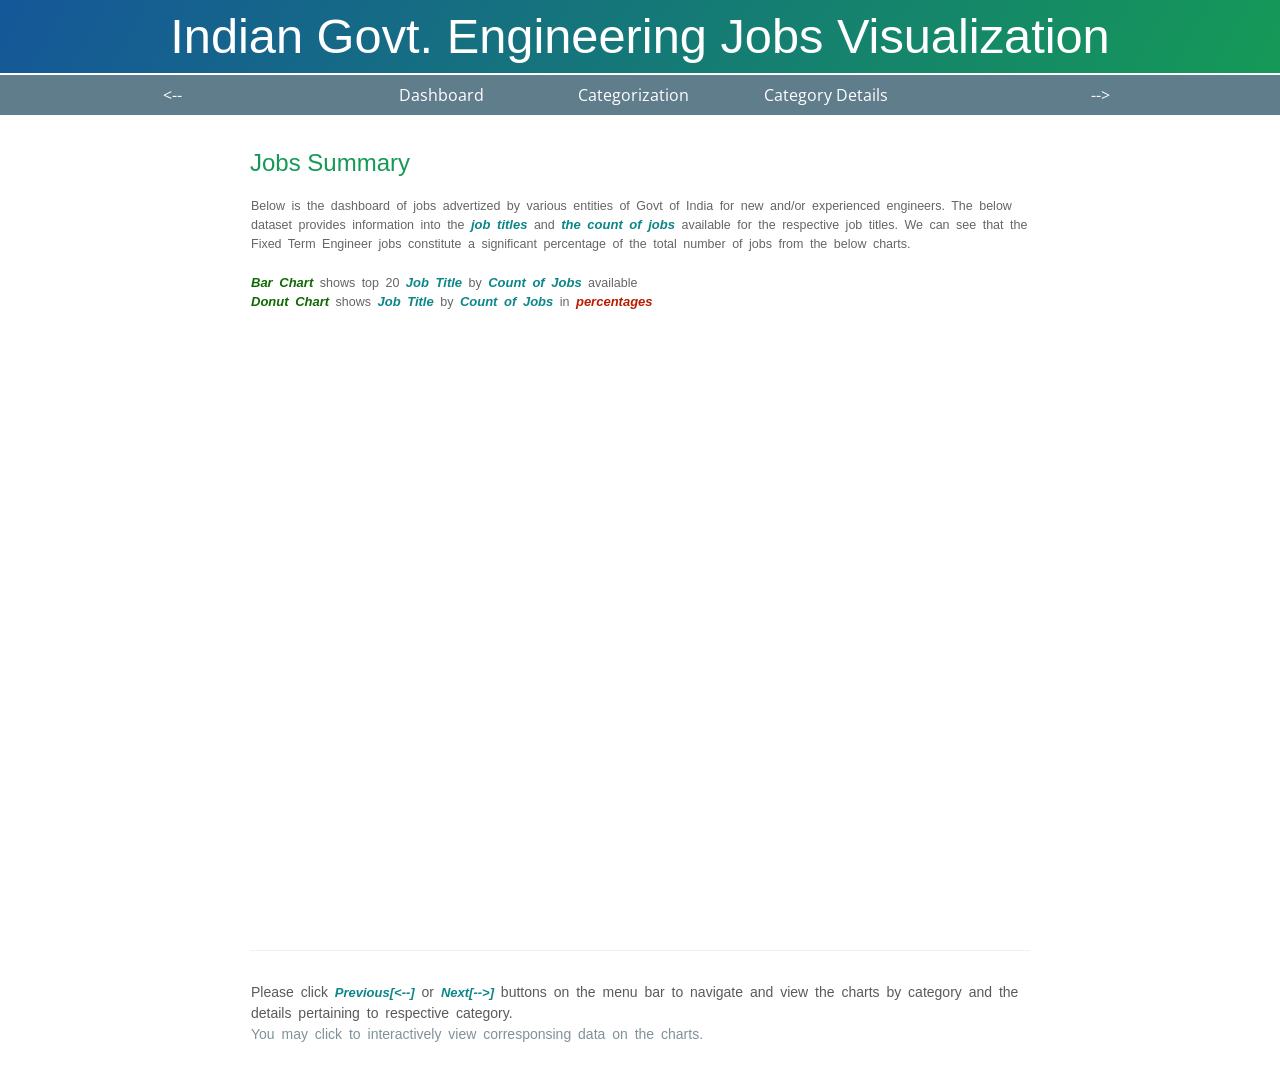
==== pg1.html @ 31d2694a "narrative visualization assignment" ====
<!DOCTYPE html>
<html lang="en-us">
  <script src="https://d3js.org/d3.v5.min.js"></script>
  <head>
    <meta charset="UTF-8" />
    <title>Narrative visualization by anupamojha</title>
    <meta name="viewport" content="width=device-width, initial-scale=1" />
    <link rel="stylesheet" href="https://www.w3schools.com/w3css/4/w3.css" />
    <link
      rel="stylesheet"
      type="text/css"
      href="stylesheets/normalize.css"
      media="screen"
    />
    <link
      href="https://fonts.googleapis.com/css?family=Open+Sans:200,500"
      rel="stylesheet"
      type="text/css"
    />
    <link
      rel="stylesheet"
      type="text/css"
      href="stylesheets/stylesheet.css"
      media="screen"
    />
    <link
      rel="stylesheet"
      type="text/css"
      href="stylesheets/github-light.css"
      media="screen"
    />
    <link
      rel="stylesheet"
      type="text/css"
      href="stylesheets/custom.css"
      media="screen"
    />
  </head>

  <body onload="initialize()">
    <section class="page-header1">
      <h1 class="project-name">Indian Govt. Engineering Jobs Visualization</h1>
    </section>
    <div class="w3-bar w3-blue-grey">
      <a
        href="#"
        onclick="navigate('back');"
        class="w3-bar-item w3-button"
        style="width: 27%;"
        ><--</a
      >
      <a
        href="#"
        onclick="navigate('dashboard');"
        class="w3-bar-item w3-button"
        style="width: 15%;"
        >Dashboard</a
      >
      <a
        href="#"
        onclick="navigate('category');"
        class="w3-bar-item w3-button"
        style="width: 15%;"
        >Categorization</a
      >
      <a
        href="#"
        onclick="navigate('categoryDetail');"
        class="w3-bar-item w3-button"
        style="width: 15%;"
        >Category Details</a
      >
      <a
        href="#"
        onclick="navigate('next');"
        class="w3-bar-item w3-button"
        style="width: 28%;"
        >--></a
      >
    </div>
    <section class="main-content">
      <h3>
        <span aria-hidden="true" class="octicon octicon-link"></span>Jobs
        Summary
      </h3>
      <div class="tooltip1">
        Below is the dashboard of jobs advertized by various entities of Govt of India for new and/or experienced engineers.
		The below dataset provides information into the <mark class="teal">job titles</mark> and
        <mark class="teal">the count of jobs</mark> available for the respective job titles.
        We can see that the Fixed Term Engineer jobs constitute a significant percentage of the total number of jobs from the below charts.
	  </br></br>
	  	<mark class="green">Bar Chart</mark> shows top 20 <mark class="teal">Job Title</mark> by
		 <mark class="teal">Count of Jobs</mark> available<br />
		 <mark class="green">Donut Chart</mark> shows <mark class="teal">Job Title</mark> by
		 <mark class="teal">Count of Jobs</mark> in <mark class="red">percentages</mark>
      </div>

      <div>
        <svg width="600" height="600"></svg>
      </div>

      <footer class="site-footer">
		<div class="tooltip2">
		Please click <mark class="teal">Previous[<--]</mark> or <mark class="teal">Next[-->]</mark> buttons on the menu bar to navigate and view the charts by category and the details pertaining to respective category.
		</br>
		<span class="site-footer-credits">
		You may click to interactively view corresponsing data on the charts.
		</span>
		</div>
      </footer>
    </section>

    <script src = "pg1.js">
      
    </script>
  </body>
</html>
---- stylesheets/stylesheet.css ----
* {
  box-sizing: border-box;
}

body {
  padding: 0;
  margin: 0;
  font-family: "Open Sans", "Helvetica Neue", Helvetica, Arial, sans-serif;
  font-size: 16px;
  line-height: 1.5;
  color: #606c71;
}

a {
  color: #1e6bb8;
  text-decoration: none;
}
a:hover {
  text-decoration: underline;
}

.btn {
  display: inline-block;
  margin-bottom: 1rem;
  color: rgba(255, 255, 255, 0.7);
  background-color: rgba(255, 255, 255, 0.08);
  border-color: rgba(255, 255, 255, 0.2);
  border-style: solid;
  border-width: 1px;
  border-radius: 0.3rem;
  transition: color 0.2s, background-color 0.2s, border-color 0.2s;
}
.btn + .btn {
  margin-left: 1rem;
}

.btn:hover {
  color: rgba(255, 255, 255, 0.8);
  text-decoration: none;
  background-color: rgba(255, 255, 255, 0.2);
  border-color: rgba(255, 255, 255, 0.3);
}

@media screen and (min-width: 64em) {
  .btn {
    padding: 0.75rem 1rem;
  }
}

@media screen and (min-width: 42em) and (max-width: 64em) {
  .btn {
    padding: 0.6rem 0.9rem;
    font-size: 0.9rem;
  }
}

@media screen and (max-width: 42em) {
  .btn {
    display: block;
    width: 100%;
    padding: 0.75rem;
    font-size: 0.9rem;
  }
  .btn + .btn {
    margin-top: 1rem;
    margin-left: 0;
  }
}

.page-header {
  color: #fff;
  text-align: center;
  background-color: #159957;
  background-image: linear-gradient(120deg, #155799, #159957);
}

@media screen and (min-width: 64em) {
  .page-header {
    padding: 5rem 6rem;
  }
}

@media screen and (min-width: 42em) and (max-width: 64em) {
  .page-header {
    padding: 3rem 4rem;
  }
}

@media screen and (max-width: 42em) {
  .page-header {
    padding: 2rem 1rem;
  }
}

.project-name {
  margin-top: 0;
  margin-bottom: 0.1rem;
}

@media screen and (min-width: 64em) {
  .project-name {
    font-size: 3.25rem;
  }
}

@media screen and (min-width: 24em) and (max-width: 64em) {
  .project-name {
    font-size: 2.25rem;
  }
}

@media screen and (max-width: 42em) {
  .project-name {
    font-size: 1.75rem;
  }
}

.project-tagline {
  margin-bottom: 2rem;
  font-weight: normal;
  opacity: 0.7;
}

@media screen and (min-width: 64em) {
  .project-tagline {
    font-size: 1.25rem;
  }
}

@media screen and (min-width: 42em) and (max-width: 64em) {
  .project-tagline {
    font-size: 1.15rem;
  }
}

@media screen and (max-width: 42em) {
  .project-tagline {
    font-size: 1rem;
  }
}

.main-content :first-child {
  margin-top: 0;
}
.main-content img {
  max-width: 100%;
}
.main-content h1,
.main-content h2,
.main-content h3,
.main-content h4,
.main-content h5,
.main-content h6 {
  margin-top: 2rem;
  margin-bottom: 1rem;
  font-weight: normal;
  color: #159957;
}
.main-content p {
  margin-bottom: 1em;
}
.main-content code {
  padding: 2px 4px;
  font-family: Consolas, "Liberation Mono", Menlo, Courier, monospace;
  font-size: 0.9rem;
  color: #383e41;
  background-color: #f3f6fa;
  border-radius: 0.3rem;
}
.main-content pre {
  padding: 0.8rem;
  margin-top: 0;
  margin-bottom: 1rem;
  font: 1rem Consolas, "Liberation Mono", Menlo, Courier, monospace;
  color: #567482;
  word-wrap: normal;
  background-color: #f3f6fa;
  border: solid 1px #dce6f0;
  border-radius: 0.3rem;
}
.main-content pre > code {
  padding: 0;
  margin: 0;
  font-size: 0.9rem;
  color: #567482;
  word-break: normal;
  white-space: pre;
  background: transparent;
  border: 0;
}
.main-content .highlight {
  margin-bottom: 1rem;
}
.main-content .highlight pre {
  margin-bottom: 0;
  word-break: normal;
}
.main-content .highlight pre,
.main-content pre {
  padding: 0.8rem;
  overflow: auto;
  font-size: 0.9rem;
  line-height: 1.45;
  border-radius: 0.3rem;
}
.main-content pre code,
.main-content pre tt {
  display: inline;
  max-width: initial;
  padding: 0;
  margin: 0;
  overflow: initial;
  line-height: inherit;
  word-wrap: normal;
  background-color: transparent;
  border: 0;
}
.main-content pre code:before,
.main-content pre code:after,
.main-content pre tt:before,
.main-content pre tt:after {
  content: normal;
}
.main-content ul,
.main-content ol {
  margin-top: 0;
}
.main-content blockquote {
  padding: 0 1rem;
  margin-left: 0;
  color: #819198;
  border-left: 0.3rem solid #dce6f0;
}
.main-content blockquote > :first-child {
  margin-top: 0;
}
.main-content blockquote > :last-child {
  margin-bottom: 0;
}
.main-content table {
  display: block;
  width: 100%;
  overflow: auto;
  word-break: normal;
  word-break: keep-all;
}
.main-content table th {
  font-weight: bold;
}
.main-content table th,
.main-content table td {
  padding: 0.5rem 1rem;
  border: 1px solid #e9ebec;
}
.main-content dl {
  padding: 0;
}
.main-content dl dt {
  padding: 0;
  margin-top: 1rem;
  font-size: 1rem;
  font-weight: bold;
}
.main-content dl dd {
  padding: 0;
  margin-bottom: 1rem;
}
.main-content hr {
  height: 2px;
  padding: 0;
  margin: 1rem 0;
  background-color: #eff0f1;
  border: 0;
}

@media screen and (min-width: 64em) {
  .main-content {
    max-width: 64rem;
    padding: 2rem 6rem;
    margin: 0 auto;
    font-size: 1.1rem;
  }
}

@media screen and (min-width: 42em) and (max-width: 64em) {
  .main-content {
    padding: 2rem 4rem;
    font-size: 1.1rem;
  }
}

@media screen and (max-width: 42em) {
  .main-content {
    padding: 2rem 1rem;
    font-size: 1rem;
  }
}

.site-footer {
  padding-top: 2rem;
  margin-top: 2rem;
  border-top: solid 1px #eff0f1;
}

.site-footer-owner {
  display: block;
  font-weight: bold;
}

.site-footer-credits {
  color: #819198;
}

@media screen and (min-width: 64em) {
  .site-footer {
    font-size: 1rem;
  }
}

@media screen and (min-width: 42em) and (max-width: 64em) {
  .site-footer {
    font-size: 1rem;
  }
}

@media screen and (max-width: 42em) {
  .site-footer {
    font-size: 0.9rem;
  }
}
---- stylesheets/github-light.css ----
/*!
 * GitHub Light v0.4.1
 * Copyright (c) 2012 - 2017 GitHub, Inc.
 * Licensed under MIT (https://github.com/primer/github-syntax-theme-generator/blob/master/LICENSE)
 */

.pl-c /* comment, punctuation.definition.comment, string.comment */ {
  color: #6a737d;
}

.pl-c1 /* constant, entity.name.constant, variable.other.constant, variable.language, support, meta.property-name, support.constant, support.variable, meta.module-reference, markup.raw, meta.diff.header, meta.output */,
.pl-s .pl-v /* string variable */ {
  color: #005cc5;
}

.pl-e /* entity */,
.pl-en /* entity.name */ {
  color: #6f42c1;
}

.pl-smi /* variable.parameter.function, storage.modifier.package, storage.modifier.import, storage.type.java, variable.other */,
.pl-s .pl-s1 /* string source */ {
  color: #24292e;
}

.pl-ent /* entity.name.tag, markup.quote */ {
  color: #22863a;
}

.pl-k /* keyword, storage, storage.type */ {
  color: #d73a49;
}

.pl-s /* string */,
.pl-pds /* punctuation.definition.string, source.regexp, string.regexp.character-class */,
.pl-s .pl-pse .pl-s1 /* string punctuation.section.embedded source */,
.pl-sr /* string.regexp */,
.pl-sr .pl-cce /* string.regexp constant.character.escape */,
.pl-sr .pl-sre /* string.regexp source.ruby.embedded */,
.pl-sr .pl-sra /* string.regexp string.regexp.arbitrary-repitition */ {
  color: #032f62;
}

.pl-v /* variable */,
.pl-smw /* sublimelinter.mark.warning */ {
  color: #e36209;
}

.pl-bu /* invalid.broken, invalid.deprecated, invalid.unimplemented, message.error, brackethighlighter.unmatched, sublimelinter.mark.error */ {
  color: #b31d28;
}

.pl-ii /* invalid.illegal */ {
  color: #fafbfc;
  background-color: #b31d28;
}

.pl-c2 /* carriage-return */ {
  color: #fafbfc;
  background-color: #d73a49;
}

.pl-c2::before /* carriage-return */ {
  content: "^M";
}

.pl-sr .pl-cce /* string.regexp constant.character.escape */ {
  font-weight: bold;
  color: #22863a;
}

.pl-ml /* markup.list */ {
  color: #735c0f;
}

.pl-mh /* markup.heading */,
.pl-mh .pl-en /* markup.heading entity.name */,
.pl-ms /* meta.separator */ {
  font-weight: bold;
  color: #005cc5;
}

.pl-mi /* markup.italic */ {
  font-style: italic;
  color: #24292e;
}

.pl-mb /* markup.bold */ {
  font-weight: bold;
  color: #24292e;
}

.pl-md /* markup.deleted, meta.diff.header.from-file, punctuation.definition.deleted */ {
  color: #b31d28;
  background-color: #ffeef0;
}

.pl-mi1 /* markup.inserted, meta.diff.header.to-file, punctuation.definition.inserted */ {
  color: #22863a;
  background-color: #f0fff4;
}

.pl-mc /* markup.changed, punctuation.definition.changed */ {
  color: #e36209;
  background-color: #ffebda;
}

.pl-mi2 /* markup.ignored, markup.untracked */ {
  color: #f6f8fa;
  background-color: #005cc5;
}

.pl-mdr /* meta.diff.range */ {
  font-weight: bold;
  color: #6f42c1;
}

.pl-ba /* brackethighlighter.tag, brackethighlighter.curly, brackethighlighter.round, brackethighlighter.square, brackethighlighter.angle, brackethighlighter.quote */ {
  color: #586069;
}

.pl-sg /* sublimelinter.gutter-mark */ {
  color: #959da5;
}

.pl-corl /* constant.other.reference.link, string.other.link */ {
  text-decoration: underline;
  color: #032f62;
}
---- stylesheets/custom.css ----
body {
  background: white;
}
rect {
  stroke-width: 1px;
  opacity: 0.7;
  stroke: white;
}
rect:hover {
  opacity: 1;
  cursor: pointer;
}
.tooltip {
  color: rgb(255, 255, 255);
  font-family: Arial, Helvetica, sans-serif;
  background: #004c99;
  padding: 10px;
  border: 1px solid #808080;
  box-shadow: 0 0px 10px black;
}

.tooltip1 {
  color: #666565;
  font-size: 12.5px;
  font-family: Arial, Helvetica, sans-serif;
  padding: 1px;
  word-spacing: 3px;
}

.tooltip2 {
  color: #5a5a5a;
  font-size: 14px;
  font-family: Arial, Helvetica, sans-serif;
  padding: 1px;
  word-spacing: 3px;
}

mark.red {
  color: #b91c00;
  background: none;
  font-size: 13px;
  font-weight: bold;
  font-style: italic;
}

mark.green {
  color: #106904;
  background: none;
  font-size: 13px;
  font-weight: bold;
  font-style: italic;
}

mark.teal {
  color: #0d868a;
  background: none;
  font-size: 13px;
  font-weight: bold;
  font-style: italic;
}

.page-header1 {
  color: #fff;
  text-align: center;
  background-color: #159957;
  background-image: linear-gradient(120deg, #155799, #159957);
}

path {
  stroke: white;
}

/* Style the active class, and buttons on mouse-over */
.active {
  background-color: #666;
  color: white;
}

mark.a {
  text-align: center;
}
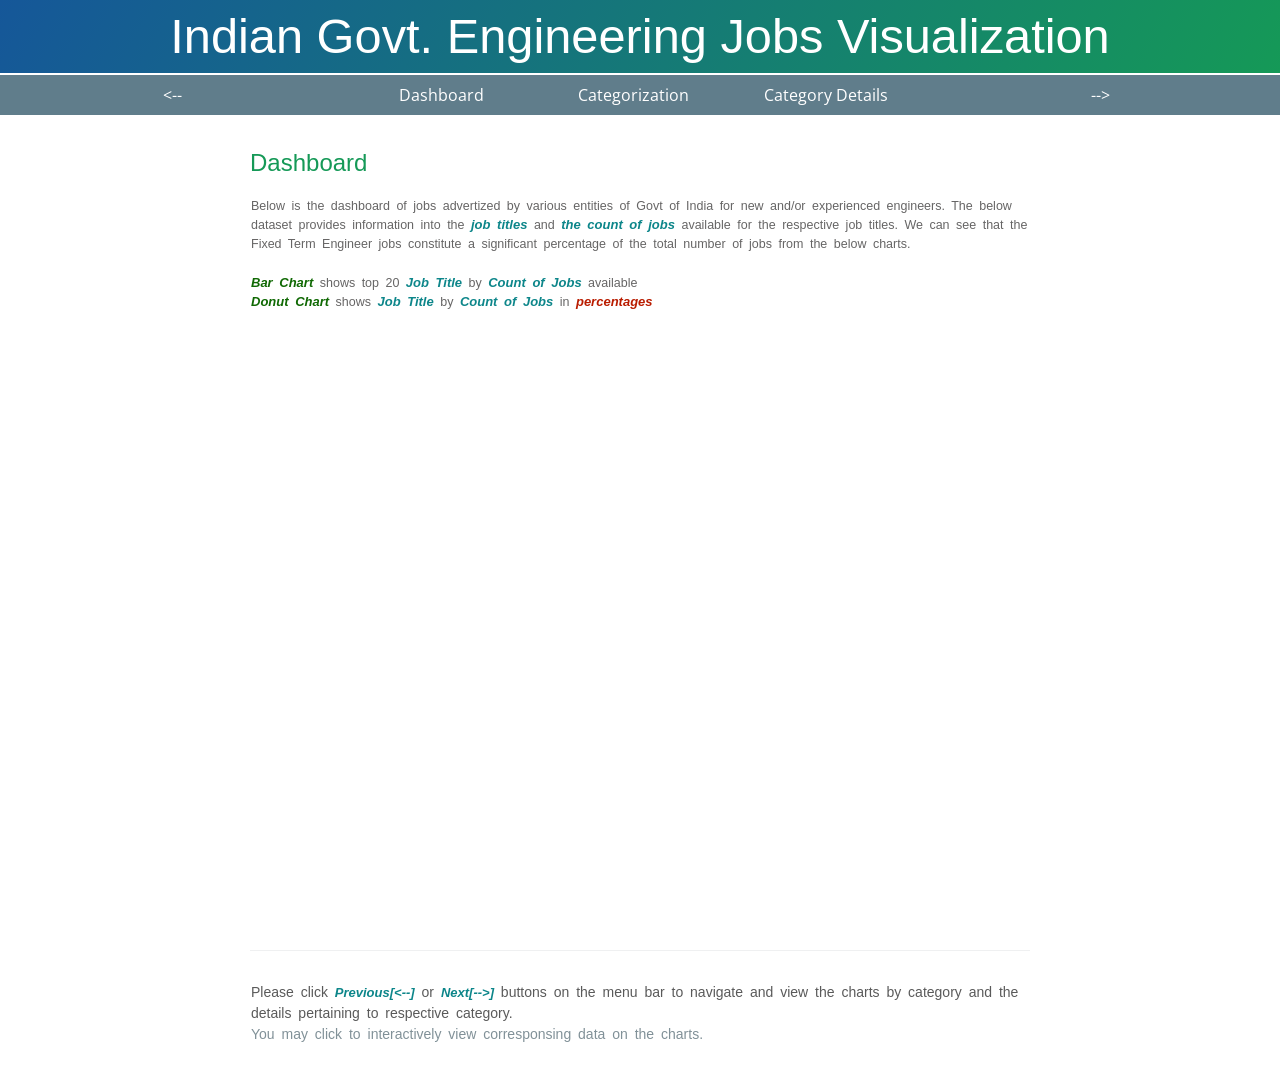
==== commit 8de952fb: "last minutes changes" ====
--- a/pg1.html
+++ b/pg1.html
@@ -80,8 +80,7 @@
     </div>
     <section class="main-content">
       <h3>
-        <span aria-hidden="true" class="octicon octicon-link"></span>Jobs
-        Summary
+        <span aria-hidden="true" class="octicon octicon-link"></span>Dashboard
       </h3>
       <div class="tooltip1">
         Below is the dashboard of jobs advertized by various entities of Govt of India for new and/or experienced engineers.
